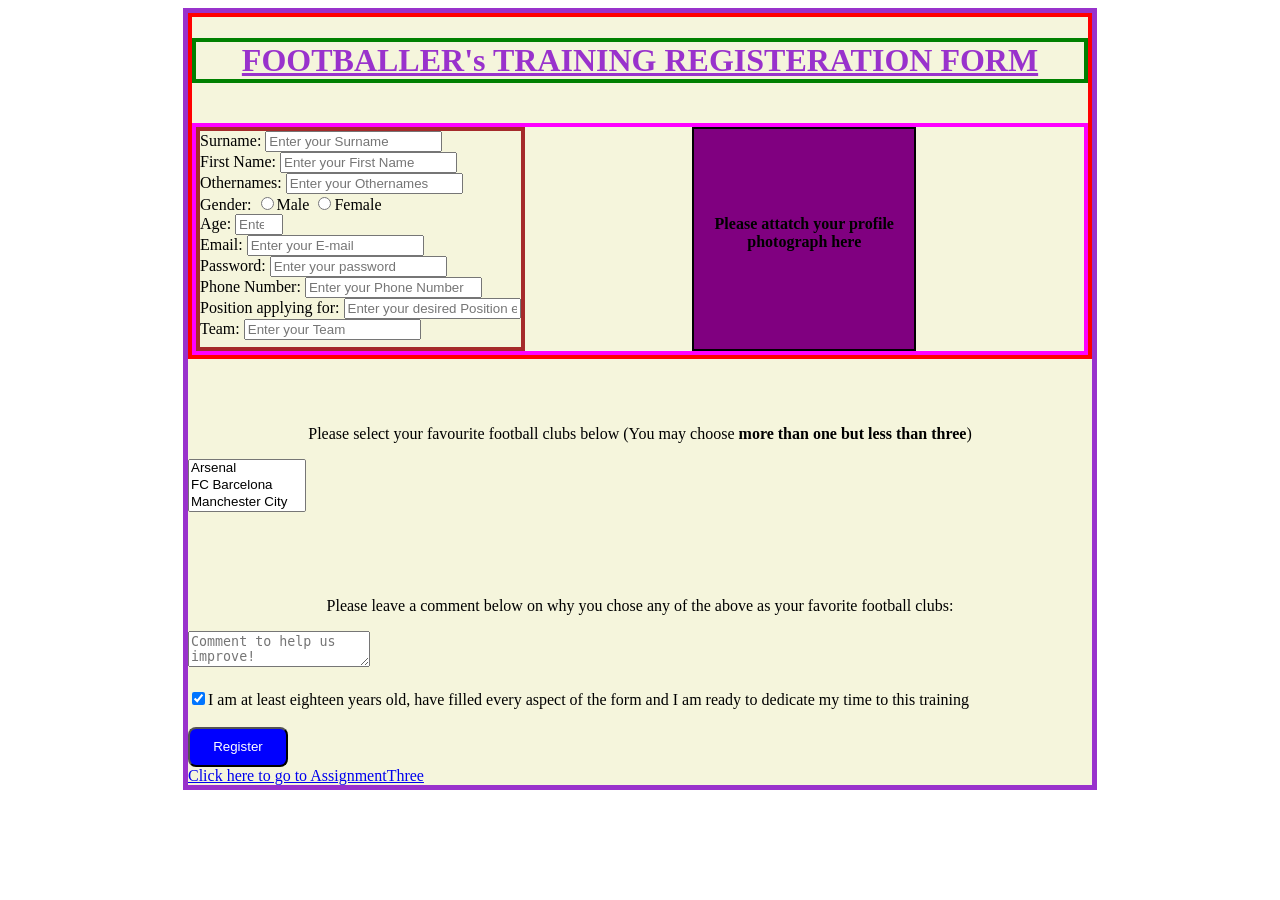
==== index.html @ 485a4f05 "changed the assignmenttwo to index" ====
<!DOCTYPE html>
<html lang="en">
<head>
    <meta charset="UTF-8">
    <meta name="viewport" content="width=device-width, initial-scale=1.0">
    <title>Assignment Two</title>
    <link rel="stylesheet" href="./index.css">
</head>
<body>
    <div class="boxform">
    <!-- Working on a form -->
      <div class="box1">

        <h1 class="formtopic"><ins>FOOTBALLER's TRAINING REGISTERATION FORM</ins></h1>
    <form>
        <br>
        <div class="box1a">
            <div class="div1">
            <label for="Surname">Surname:</label>
            <input type="text" id="Surname" name="Surname" placeholder="Enter your Surname" required>
            <br>
            <label for="Firstname">First Name:</label>
            <input type="text" id="Firstname" name="Firstname" placeholder="Enter your First Name" required>
            <br>
            <label for="Othernames">Othernames:</label>
            <input type="text" id="Othernames" name="Othernames" placeholder="Enter your Othernames" required>
            <br>
            <label for="gender">Gender:</label>
            <input type="radio" name="gender" value="Male" id="gender">Male</label>
            <input type="radio" name="gender" value="Female" id="gender">Female</label>
            <br>
            <label for="Age">Age:</label>
            <input type="number" id="Age" name="Age" placeholder="Enter your Age" min="18" max="70" required>
            <br>
            <label for="Email">Email:</label>
            <input type="email" id="email" name="email" placeholder="Enter your E-mail" required>
            <br>
            <label for="Password">Password:</label>
            <input type="password" id="password" placeholder="Enter your password" required>
            <br>
            <label for="PhoneNumber">Phone Number:</label>
            <input type="tel" id="PhoneNumber" name="PhoneNumber" placeholder="Enter your Phone Number" required>
            <br>
            <label for="Position">Position applying for:</label>
            <input type="text" id="Position" name="Position" placeholder="Enter your desired Position e.g Goal keeper" required>
            <br>
            <label for="Team">Team:</label>
            <input type="text" id="Team" name="Team" placeholder="Enter your Team" required>
            <br>
        </div>
        <div class="profilepicture">
        <p><strong>
            Please attatch your profile photograph here
        </strong></p>
            </div>
    </div>
        
        
        

      </div>



          <p>Please select your favourite football clubs below (You may choose <strong>more than one but less than three</strong>)</p>
       <select name="Clubs" id="Clubs" multiple size="3">
          <option value="Arsenal">Arsenal</option> 
          <option value="FC Barcelona">FC Barcelona</option>
          <option value="Manchester City">Manchester City</option>
          <option value="Real Madrid">Real Madrid</option>
          <option value="Chelsea">Chelsea</option>
          <option value="Mnchester United">Manchester United</option>
          <option value="Tottenham">Tottenham</option>
          <option value="Super Eagles">Super Eagles</option>
          <option value="Liverpool">Liverpool</option>
          <option value="Juventus">Juventus</option>
       </select>
       <br>
       <br>
       <p>Please leave a comment below on why you chose any of the above as your favorite football clubs:</p>
       <textarea name="comment" id="comment" placeholder="Comment to help us improve!"></textarea>
       <br>
       <br>
       <input type="checkbox" name="confirm" id="confirm" value="1" checked>I am at least eighteen years old, have filled every aspect of the form and I am ready to dedicate my time to this training</label>
       <br>
       <br>
       <button input type="submit" value="Register" class="btn"> Register </button>
    </form>
        <br>
      <a href="./AssignmentThree.html" target="_blank">Click here to go to AssignmentThree</a>
    </div>
</body>
</html>
---- index.css ----
/* This is AssignmentTwo */
.bodytwo {
  color: black;
  background-color: black;
  margin-left: 350px;
  margin-right: 350px;
  padding-left: 10px;
}
.formtopic {
  border: 4px solid green;
  text-align: center;
  color: darkorchid;
}
.box1 {
  border: 4px solid red;
}
.box1a{
  border: 4px solid fuchsia;
  display: flex;
  flex-direction: row;
}
.div1 {
  border: 4px solid brown;
}
.profilepicture {
  margin-top: 20px;
  height: 200px;
  width: 200px;
  border-radius: 0px;
  border: 02px, solid, black;
  background-color: purple;
  padding-left: 10px;
  padding-top: 20px;
  padding-right: 10px;
  margin: 0 auto;
}


.boxform {
  border: 04px, solid, white;
  background-color: darkorchid;
  border: 5px solid darkorchid;
  background-color: beige;
  margin-left: 175px;
  margin-right: 175px;
}
.boxform p {
  color: black;
  text-align: center;
  padding-top: 50px;
  font-size: 16px;
}


.btn{
  width: 100px;
  height: 40px;
  border-radius: 8px;
  background-color: blue;
  color: white;
}
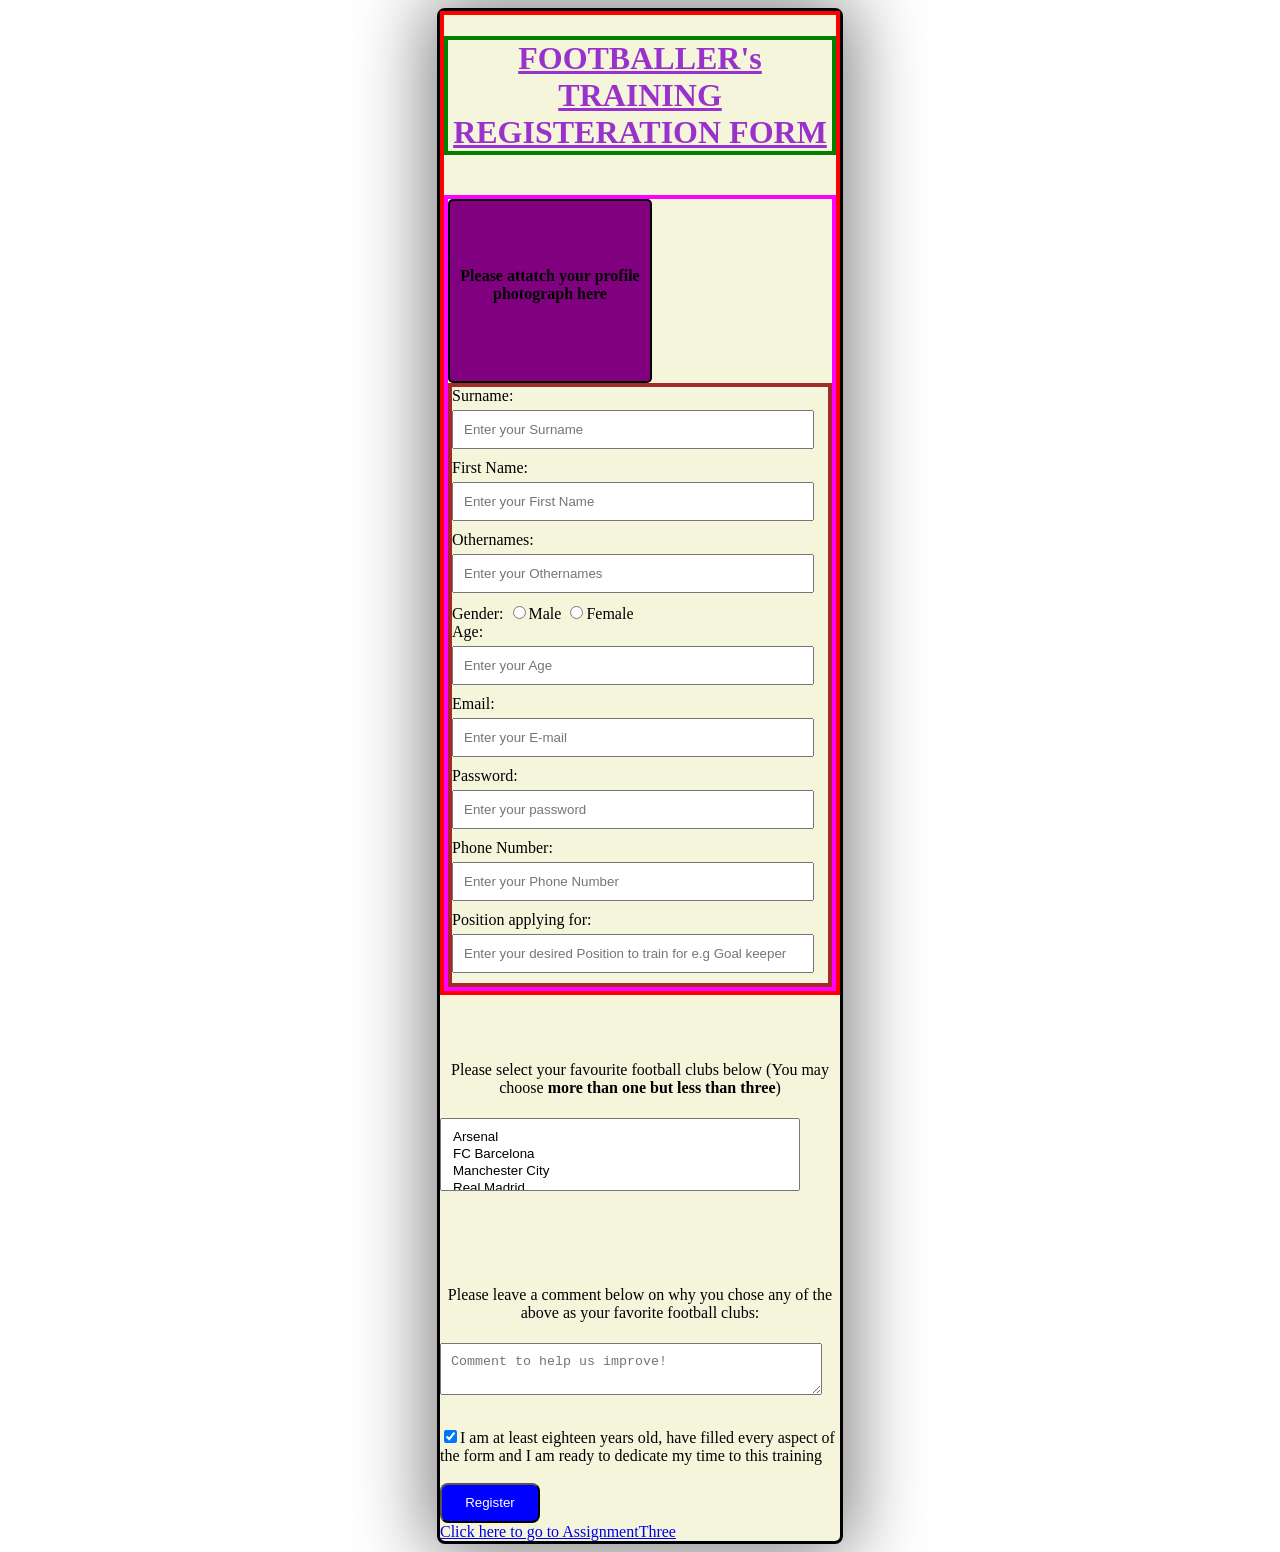
==== commit 4b05ced1: "updated index.css" ====
--- a/index.html
+++ b/index.html
@@ -3,7 +3,7 @@
 <head>
     <meta charset="UTF-8">
     <meta name="viewport" content="width=device-width, initial-scale=1.0">
-    <title>Assignment Two</title>
+    <title>FOOTBALLER's TRAINING REGISTERATION FORM</title>
     <link rel="stylesheet" href="./index.css">
 </head>
 <body>
@@ -15,6 +15,11 @@
     <form>
         <br>
         <div class="box1a">
+            <div class="profilepicture">
+        <p><strong>
+            Please attatch your profile photograph here
+        </strong></p>
+            </div>
             <div class="div1">
             <label for="Surname">Surname:</label>
             <input type="text" id="Surname" name="Surname" placeholder="Enter your Surname" required>
@@ -42,17 +47,11 @@
             <input type="tel" id="PhoneNumber" name="PhoneNumber" placeholder="Enter your Phone Number" required>
             <br>
             <label for="Position">Position applying for:</label>
-            <input type="text" id="Position" name="Position" placeholder="Enter your desired Position e.g Goal keeper" required>
+            <input type="text" id="Position" name="Position" placeholder="Enter your desired Position to train for e.g Goal keeper" required>
             <br>
-            <label for="Team">Team:</label>
-            <input type="text" id="Team" name="Team" placeholder="Enter your Team" required>
-            <br>
+            
         </div>
-        <div class="profilepicture">
-        <p><strong>
-            Please attatch your profile photograph here
-        </strong></p>
-            </div>
+        
     </div>
         
         
--- a/index.css
+++ b/index.css
@@ -1,11 +1,11 @@
 /* This is AssignmentTwo */
-.bodytwo {
+/* .bodytwo {
   color: black;
   background-color: black;
   margin-left: 350px;
   margin-right: 350px;
   padding-left: 10px;
-}
+} */
 .formtopic {
   border: 4px solid green;
   text-align: center;
@@ -13,36 +13,54 @@
 }
 .box1 {
   border: 4px solid red;
+  height: fit-content;
 }
 .box1a{
   border: 4px solid fuchsia;
   display: flex;
-  flex-direction: row;
+  flex-direction: column;
 }
 .div1 {
   border: 4px solid brown;
+  height: fit-content;
+  width: auto;
 }
 .profilepicture {
-  margin-top: 20px;
-  height: 200px;
-  width: 200px;
-  border-radius: 0px;
+  /* margin-top: 20px; */
+  height: 180px;
+  width: 180px;
+  border-radius: 05px;
   border: 02px, solid, black;
   background-color: purple;
   padding-left: 10px;
-  padding-top: 20px;
+  /* padding-top: 20px; */
   padding-right: 10px;
-  margin: 0 auto;
+  /* margin: 0 auto; */
 }
 
+input[type=text],
+input[type=email],
+input[type=number],
+input[type=password],
+input[type=tel],
+select,
+textarea {
+  width:90%;
+  padding: 10px;
+  margin: 5px 0 10px 0;
+}
 
 .boxform {
-  border: 04px, solid, white;
+  height:fit-content;
+  width:400px;
   background-color: darkorchid;
-  border: 5px solid darkorchid;
+  border: 3px solid black;
+  border-radius: 8px;
   background-color: beige;
-  margin-left: 175px;
-  margin-right: 175px;
+  margin: 0 auto;
+  box-shadow: 0px 0px 75px 010px gray;
+  /* margin-left: 175px; */
+  /* margin-right: 175px; */
 }
 .boxform p {
   color: black;
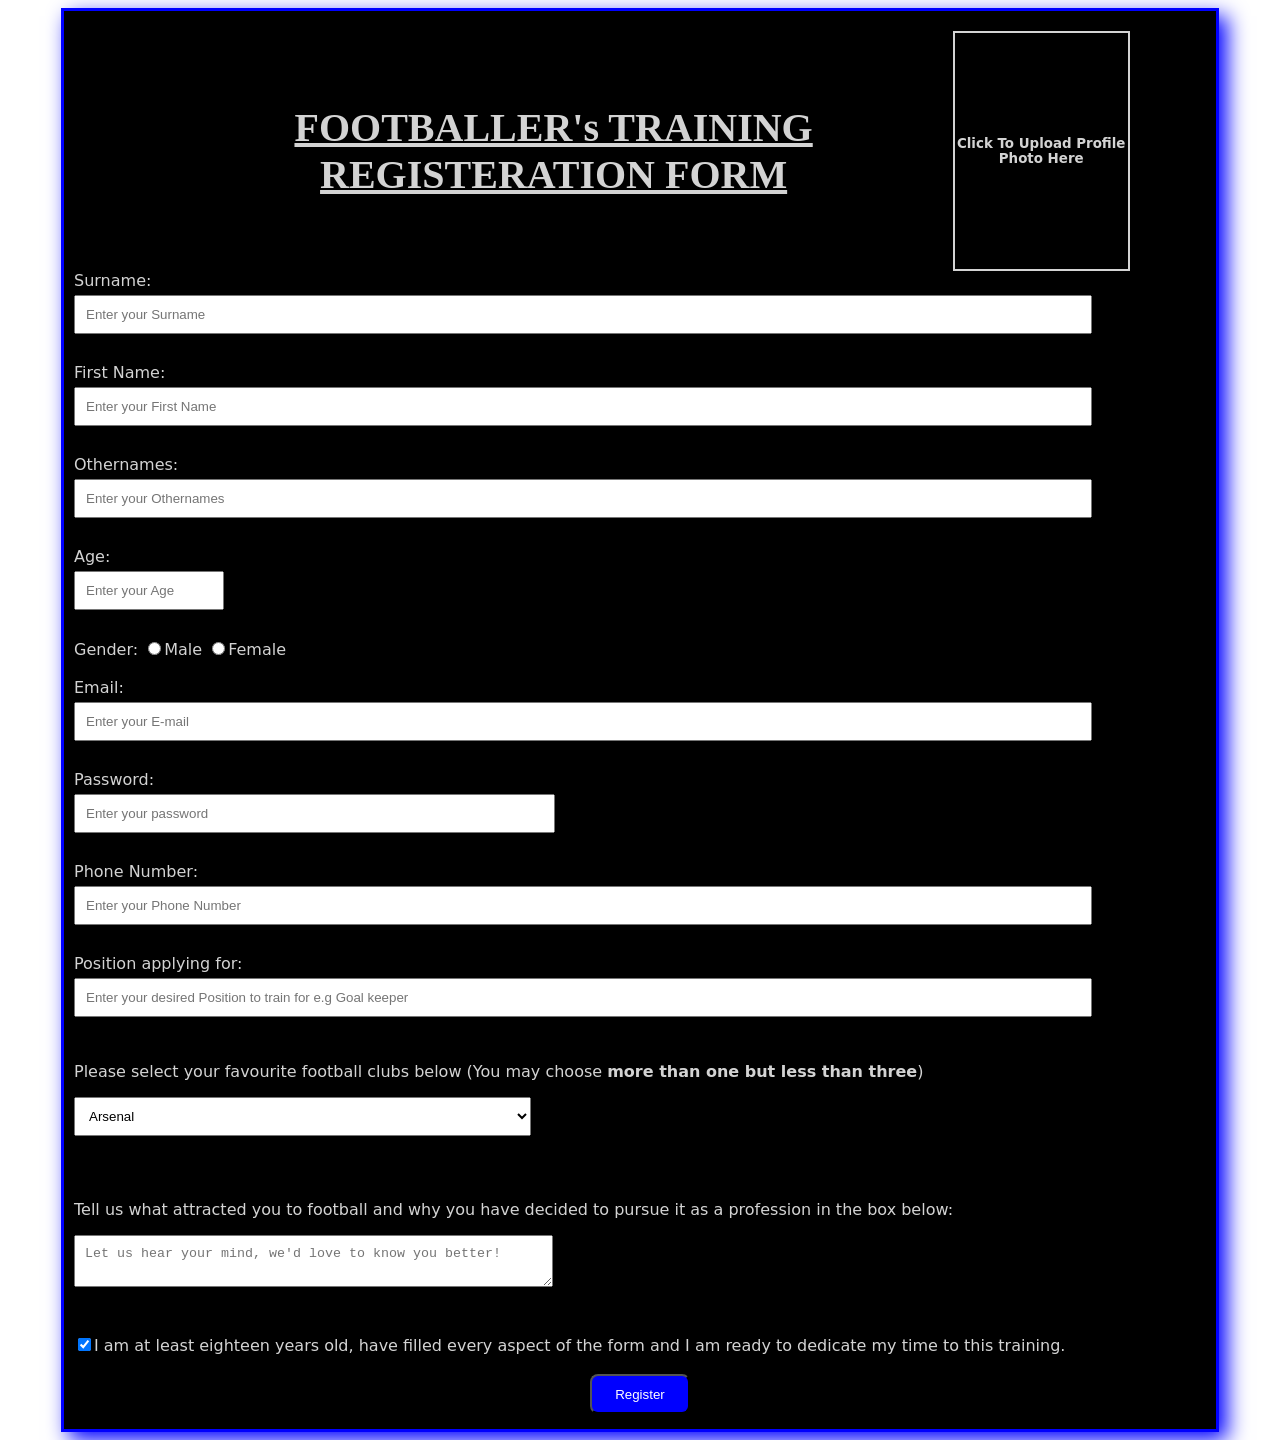
==== commit f881f6cd: "made the form responsive" ====
--- a/index.html
+++ b/index.html
@@ -7,86 +7,109 @@
     <link rel="stylesheet" href="./index.css">
 </head>
 <body>
-    <div class="boxform">
-    <!-- Working on a form -->
-      <div class="box1">
+<div class="boxform">
+    <form>
+         <!-- Working on a form -->
+        <div class="box1">
 
-        <h1 class="formtopic"><ins>FOOTBALLER's TRAINING REGISTERATION FORM</ins></h1>
-    <form>
-        <br>
-        <div class="box1a">
-            <div class="profilepicture">
-        <p><strong>
-            Please attatch your profile photograph here
-        </strong></p>
+            <div class="formtopic">
+
+                <div class="formtopich1">
+                   <h1><ins>FOOTBALLER's TRAINING REGISTERATION FORM</ins></h1>
+                </div>
+                <div class="pp">
+                    <div class="profilepicture">
+                  <label for="photo"><h6>Click To Upload Profile Photo Here</h6></label>
+                  <input type="file" name="profile picture" id="photo"accept="image/png, image/jpeg, image/jpg">
+                </div>
+                </div>
+
             </div>
-            <div class="div1">
-            <label for="Surname">Surname:</label>
-            <input type="text" id="Surname" name="Surname" placeholder="Enter your Surname" required>
-            <br>
-            <label for="Firstname">First Name:</label>
-            <input type="text" id="Firstname" name="Firstname" placeholder="Enter your First Name" required>
-            <br>
-            <label for="Othernames">Othernames:</label>
-            <input type="text" id="Othernames" name="Othernames" placeholder="Enter your Othernames" required>
-            <br>
-            <label for="gender">Gender:</label>
-            <input type="radio" name="gender" value="Male" id="gender">Male</label>
-            <input type="radio" name="gender" value="Female" id="gender">Female</label>
-            <br>
-            <label for="Age">Age:</label>
-            <input type="number" id="Age" name="Age" placeholder="Enter your Age" min="18" max="70" required>
-            <br>
-            <label for="Email">Email:</label>
-            <input type="email" id="email" name="email" placeholder="Enter your E-mail" required>
-            <br>
-            <label for="Password">Password:</label>
-            <input type="password" id="password" placeholder="Enter your password" required>
-            <br>
-            <label for="PhoneNumber">Phone Number:</label>
-            <input type="tel" id="PhoneNumber" name="PhoneNumber" placeholder="Enter your Phone Number" required>
-            <br>
-            <label for="Position">Position applying for:</label>
-            <input type="text" id="Position" name="Position" placeholder="Enter your desired Position to train for e.g Goal keeper" required>
-            <br>
+                
+            <div class="box1a">
+                <div class="div1">
+                   <label for="Surname">Surname:</label>
+                   <input type="text" id="Surname" name="Surname" placeholder="Enter your Surname" required>
+                   <br>
+                   <label for="Firstname">First Name:</label>
+                   <input type="text" id="Firstname" name="Firstname" placeholder="Enter your First Name" required>
+                   <br>
+                   <label for="Othernames">Othernames:</label>
+                   <input type="text" id="Othernames" name="Othernames" placeholder="Enter your Othernames" required>
+                   <br>
+                   <label for="Age">Age:</label>
+                   <input type="number" id="Age" name="Age" placeholder="Enter your Age" min="18" max="50" required>
+                   <br>
+                   <label for="gender">Gender:</label>
+                   <input type="radio" name="gender" value="Male" id="gender">Male</label>
+                   <input type="radio" name="gender" value="Female" id="gender">Female</label>
+                   <br>
+                   <br>
+                   <label for="Email">Email:</label>
+                   <input type="email" id="email" name="email" placeholder="Enter your E-mail" required>
+                   <br>
+                   <label for="Password">Password:</label>
+                   <input type="password" id="password" placeholder="Enter your password" required>
+                   <br>
+                   <label for="PhoneNumber">Phone Number:</label>
+                   <input type="tel" id="PhoneNumber" name="PhoneNumber" placeholder="Enter your Phone Number" required>
+                   <br>
+                   <label for="Position">Position applying for:</label>
+                   <input type="text" id="Position" name="Position" placeholder="Enter your desired Position to train for e.g Goal keeper" required>
+                   <br>
             
-        </div>
+                </div>
         
-    </div>
+            </div>
         
         
         
 
-      </div>
+        </div>
 
 
 
-          <p>Please select your favourite football clubs below (You may choose <strong>more than one but less than three</strong>)</p>
-       <select name="Clubs" id="Clubs" multiple size="3">
-          <option value="Arsenal">Arsenal</option> 
-          <option value="FC Barcelona">FC Barcelona</option>
-          <option value="Manchester City">Manchester City</option>
-          <option value="Real Madrid">Real Madrid</option>
-          <option value="Chelsea">Chelsea</option>
-          <option value="Mnchester United">Manchester United</option>
-          <option value="Tottenham">Tottenham</option>
-          <option value="Super Eagles">Super Eagles</option>
-          <option value="Liverpool">Liverpool</option>
-          <option value="Juventus">Juventus</option>
-       </select>
-       <br>
-       <br>
-       <p>Please leave a comment below on why you chose any of the above as your favorite football clubs:</p>
-       <textarea name="comment" id="comment" placeholder="Comment to help us improve!"></textarea>
-       <br>
-       <br>
-       <input type="checkbox" name="confirm" id="confirm" value="1" checked>I am at least eighteen years old, have filled every aspect of the form and I am ready to dedicate my time to this training</label>
-       <br>
-       <br>
-       <button input type="submit" value="Register" class="btn"> Register </button>
+        <div class="box2">
+
+           <div class="box2a">
+
+               <p>Please select your favourite football clubs below (You may choose <strong>more than one but less than three</strong>)</p>
+               <select name="Clubs" id="Clubs" required>
+                     <option value="Arsenal">Arsenal</option> 
+                     <option value="FC Barcelona">FC Barcelona</option>
+                     <option value="Manchester City">Manchester City</option>
+                     <option value="Real Madrid">Real Madrid</option>
+                     <option value="Chelsea">Chelsea</option>
+                     <option value="Mnchester United">Manchester United</option>
+                     <option value="Tottenham">Tottenham</option>
+                     <option value="Super Eagles">Super Eagles</option>
+                     <option value="Liverpool">Liverpool</option>
+                     <option value="Juventus">Juventus</option>
+                </select>
+               <br>
+               <br>
+                <p>Tell us what attracted you to football and why you have decided to pursue it as a profession in the box below:</p>
+                <textarea name="comment" id="comment" placeholder="Let us hear your mind, we'd love to know you better!"></textarea>
+               <br>
+               <br>
+               <input type="checkbox" name="confirm" id="confirm" value="1" checked>I am at least eighteen years old, have filled every aspect of the form and I am ready to dedicate my time to this training.</label>
+               <br>
+               <br>
+           </div>
+       
+       <div class="box2btn">
+
+        <button input type="submit" value="Register" class="btn"> Register </button>
+
+       </div>
+
+
+         </div>
+
+
+        <!-- <br>
+      <a href="./AssignmentThree.html" target="_blank">Click here to go to AssignmentThree</a> -->
     </form>
-        <br>
-      <a href="./AssignmentThree.html" target="_blank">Click here to go to AssignmentThree</a>
-    </div>
+</div>
 </body>
 </html>
--- a/index.css
+++ b/index.css
@@ -6,74 +6,452 @@
   margin-right: 350px;
   padding-left: 10px;
 } */
+
+.boxform {
+  height: fit-content;
+  width: 90vw;
+  background-color: black;
+  border: 3px solid blue;
+  color: lightgray;
+  /* background-color: beige; */
+  margin: 0 auto;
+  box-shadow: 8px 8px 20px 0px blue;
+}
+/* .boxform p {
+  color: black;
+  text-align: left;
+  font-family: system-ui, -apple-system, BlinkMacSystemFont, 'Segoe UI', Roboto, Oxygen, Ubuntu, Cantarell, 'Open Sans', 'Helvetica Neue', sans-serif;
+  font-size: 16px;
+} */
+
 .formtopic {
-  border: 4px solid green;
+  /* border: 4px solid green; */
+  height: 240px;
+  width: 100%;
+  display: flex;
+  flex-direction: row;
+  align-items: center;
+  justify-content: center;
   text-align: center;
-  color: darkorchid;
+  /* justify-content: space-between; */
+  margin-top: 20px;
+}
+.formtopich1 {
+  /* border: 4px solid hotpink; */
+  width: 70%;
+  text-align: center;
+  align-content: center;
+  justify-content: center;
+  color: lightgray;
+  font-size: 20px;
+  /* margin-left: 70px; */
 }
 .box1 {
-  border: 4px solid red;
+  /* border: 4px solid red; */
   height: fit-content;
 }
-.box1a{
-  border: 4px solid fuchsia;
+.box1a {
+  /* border: 4px solid fuchsia; */
   display: flex;
   flex-direction: column;
 }
 .div1 {
-  border: 4px solid brown;
+  /* border: 4px solid brown; */
   height: fit-content;
   width: auto;
+  padding-left: 10px;
+  font-family:
+    system-ui,
+    -apple-system,
+    BlinkMacSystemFont,
+    "Segoe UI",
+    Roboto,
+    Oxygen,
+    Ubuntu,
+    Cantarell,
+    "Open Sans",
+    "Helvetica Neue",
+    sans-serif;
+  font-size: 16px;
+  /* line-height: 30px; */
+}
+.pp {
+  /* border: 4px solid yellowgreen; */
+  height: 100%;
+  width: 15%;
+  display: flex;
+  flex-direction: column;
+  align-items: flex-end;
+  justify-content: flex-end;
+  /* margin-right: 20px; */
 }
 .profilepicture {
-  /* margin-top: 20px; */
-  height: 180px;
-  width: 180px;
-  border-radius: 05px;
-  border: 02px, solid, black;
-  background-color: purple;
-  padding-left: 10px;
-  /* padding-top: 20px; */
-  padding-right: 10px;
-  /* margin: 0 auto; */
-}
-
-input[type=text],
-input[type=email],
-input[type=number],
-input[type=password],
-input[type=tel],
+  height: 100%;
+  width: 100%;
+  max-width: 500px;
+  border: 2px solid lightgray;
+  /* border-radius: 100%; */
+  background-color: black;
+  font-family:
+    system-ui,
+    -apple-system,
+    BlinkMacSystemFont,
+    "Segoe UI",
+    Roboto,
+    Oxygen,
+    Ubuntu,
+    Cantarell,
+    "Open Sans",
+    "Helvetica Neue",
+    sans-serif;
+  color: lightgray;
+  display: flex;
+  flex-direction: column;
+  text-align: center;
+  align-items: center;
+  justify-content: center;
+  /* padding: 50px 0 0 0; */
+}
+.profilepicture label {
+  cursor: pointer;
+  font-family:
+    system-ui,
+    -apple-system,
+    BlinkMacSystemFont,
+    "Segoe UI",
+    Roboto,
+    Oxygen,
+    Ubuntu,
+    Cantarell,
+    "Open Sans",
+    "Helvetica Neue",
+    sans-serif;
+  font-size: 20px;
+  /* border: 4px solid blue; */
+}
+.profilepicture label:hover {
+  cursor: pointer;
+  text-decoration: underline;
+}
+
+input[type="text"],
+input[type="email"],
+input[type="tel"],
 select,
 textarea {
-  width:90%;
+  width: 87%;
   padding: 10px;
   margin: 5px 0 10px 0;
-}
-
-.boxform {
-  height:fit-content;
-  width:400px;
-  background-color: darkorchid;
-  border: 3px solid black;
-  border-radius: 8px;
-  background-color: beige;
-  margin: 0 auto;
-  box-shadow: 0px 0px 75px 010px gray;
-  /* margin-left: 175px; */
-  /* margin-right: 175px; */
-}
-.boxform p {
-  color: black;
-  text-align: center;
-  padding-top: 50px;
+  display: block;
+}
+
+input[type="number"],
+select,
+area {
+  width: 11%;
+  padding: 10px;
+  margin: 5px 0 10px 0;
+  display: block;
+}
+
+input[type="password"],
+select,
+textarea {
+  width: 40%;
+  padding: 10px;
+  margin: 5px 0 10px 0;
+  display: block;
+}
+
+input[type="file"] {
+  display: none;
+}
+
+.box2 {
+  /* border: 4px solid blue; */
+  height: fit-content;
+}
+.box2a {
+  /* border: 4px solid orangered; */
+  text-align: start;
+  font-family:
+    system-ui,
+    -apple-system,
+    BlinkMacSystemFont,
+    "Segoe UI",
+    Roboto,
+    Oxygen,
+    Ubuntu,
+    Cantarell,
+    "Open Sans",
+    "Helvetica Neue",
+    sans-serif;
   font-size: 16px;
-}
-
-
-.btn{
+  padding-left: 10px;
+}
+
+.box2btn {
+  /* border: 4px solid darkcyan; */
+  display: flex;
+  flex-direction: row;
+  justify-content: center;
+  padding-bottom: 15px;
+}
+
+.btn {
   width: 100px;
   height: 40px;
   border-radius: 8px;
   background-color: blue;
   color: white;
+}
+.btn:hover {
+  width: 100px;
+  height: 40px;
+  border-radius: 8px;
+  background-color: darkcyan;
+  color: black;
+  cursor: pointer;
+  font-weight: bolder;
+}
+
+
+
+
+
+/* MOBILE RESPONSIVENESS */
+@media (min-width:0px) and (max-width: 100px) {
+  .boxform {
+    height: fit-content;
+    width: 90vw;
+    background-color: black;
+    border: 3px solid blue;
+    color: lightgray;
+    /* background-color: beige; */
+    margin: 0 auto;
+    box-shadow: 8px 8px 20px 10px lightblue;
+  }
+
+  .formtopic {
+    /* border: 4px solid orange; */
+    height: 120px;
+    width: 100%;
+    display: flex;
+    flex-direction: row-reverse;
+    text-align: center;
+    align-items: flex-end;
+    justify-content: center;
+    margin-top: 20px;
+  }
+  .formtopich1 {
+    /* border: 4px solid hotpink; */
+    width: 70%;
+    height: 100%;
+    display: flex;
+    flex-direction: column;
+    text-align: center;
+    align-content: center;
+    justify-content: center;
+    color: lightgray;
+    font-family:
+      system-ui,
+      -apple-system,
+      BlinkMacSystemFont,
+      "Segoe UI",
+      Roboto,
+      Oxygen,
+      Ubuntu,
+      Cantarell,
+      "Open Sans",
+      "Helvetica Neue",
+      sans-serif;
+    font-size: 10px;
+    /* padding: 0px; */
+  }
+  /* .formtopic h1{
+  border: 4px solid navy;
+  margin-top: 0px;
+
+} */
+  .pp {
+    /* border: 4px solid yellowgreen; */
+    height: 100%;
+    width: 30%;
+    display: flex;
+    flex-direction: column;
+    /* align-items: flex-end; */
+    justify-content: center;
+    margin-left: 10px;
+  }
+  .profilepicture {
+    height: 70%;
+    width: 100%;
+    max-width: 500px;
+    /* border: 5px solid red; */
+    border-radius: 100%;
+    background-color: black;
+    font-family:
+      system-ui,
+      -apple-system,
+      BlinkMacSystemFont,
+      "Segoe UI",
+      Roboto,
+      Oxygen,
+      Ubuntu,
+      Cantarell,
+      "Open Sans",
+      "Helvetica Neue",
+      sans-serif;
+    font-size: 10px;
+    display: flex;
+    flex-direction: column;
+    text-align: center;
+    align-items: center;
+    justify-content: center;
+    /* padding: 50px 0 0 0; */
+  }
+  .profilepicture label {
+    cursor: pointer;
+    font-family:
+      system-ui,
+      -apple-system,
+      BlinkMacSystemFont,
+      "Segoe UI",
+      Roboto,
+      Oxygen,
+      Ubuntu,
+      Cantarell,
+      "Open Sans",
+      "Helvetica Neue",
+      sans-serif;
+    font-size: 10px;
+    /* border: 4px solid blue; */
+  }
+  .profilepicture label:hover {
+    cursor: pointer;
+    text-decoration: underline;
+  }
+}
+
+
+
+
+
+/* TABLET RESPONSIVENESS */
+@media (min-width:481px) and (max-width: 768px) {
+
+  .boxform {
+    height: fit-content;
+    width: 90vw;
+    background-color: black;
+    border: 3px solid blue;
+    color: lightgray;
+    /* background-color: beige; */
+    margin: 0 auto;
+    box-shadow: 8px 8px 20px 10px lightblue;
+  }
+
+  .formtopic {
+    /* border: 4px solid orange; */
+    height: 180px;
+    width: 100%;
+    display: flex;
+    flex-direction: row-reverse;
+    text-align: center;
+    align-items: flex-end;
+    justify-content: space-between;
+    margin-top: 20px;
+    /* gap: 20px; */
+  }
+  .formtopich1 {
+    /* border: 4px solid hotpink; */
+    width: 70%;
+    height: 100%;
+    display: flex;
+    flex-direction: column;
+    text-align: center;
+    align-content: center;
+    justify-content: center;
+    color: lightgray;
+    font-family:
+      system-ui,
+      -apple-system,
+      BlinkMacSystemFont,
+      "Segoe UI",
+      Roboto,
+      Oxygen,
+      Ubuntu,
+      Cantarell,
+      "Open Sans",
+      "Helvetica Neue",
+      sans-serif;
+    font-size: 20px;
+    margin-right: 20px;
+    /* padding: 0px; */
+  }
+  /* .formtopic h1{
+  border: 4px solid navy;
+  margin-top: 0px;
+
+} */
+  .pp {
+    /* border: 4px solid yellowgreen; */
+    height: 100%;
+    width: 20%;
+    display: flex;
+    flex-direction: column;
+    /* align-items: flex-end; */
+    justify-content: center;
+    margin-left: 10px;
+  }
+  .profilepicture {
+    height: 70%;
+    width: 100%;
+    max-width: 500px;
+    /* border: 5px solid red; */
+    border-radius: 100%;
+    background-color: black;
+    font-family:
+      system-ui,
+      -apple-system,
+      BlinkMacSystemFont,
+      "Segoe UI",
+      Roboto,
+      Oxygen,
+      Ubuntu,
+      Cantarell,
+      "Open Sans",
+      "Helvetica Neue",
+      sans-serif;
+    font-size: 10px;
+    display: flex;
+    flex-direction: column;
+    text-align: center;
+    align-items: center;
+    justify-content: center;
+    /* padding: 50px 0 0 0; */
+  }
+  .profilepicture label {
+    cursor: pointer;
+    font-family:
+      system-ui,
+      -apple-system,
+      BlinkMacSystemFont,
+      "Segoe UI",
+      Roboto,
+      Oxygen,
+      Ubuntu,
+      Cantarell,
+      "Open Sans",
+      "Helvetica Neue",
+      sans-serif;
+    font-size: 10px;
+    /* border: 4px solid blue; */
+  }
+  .profilepicture label:hover {
+    cursor: pointer;
+    text-decoration: underline;
+  }
+
+
 }
